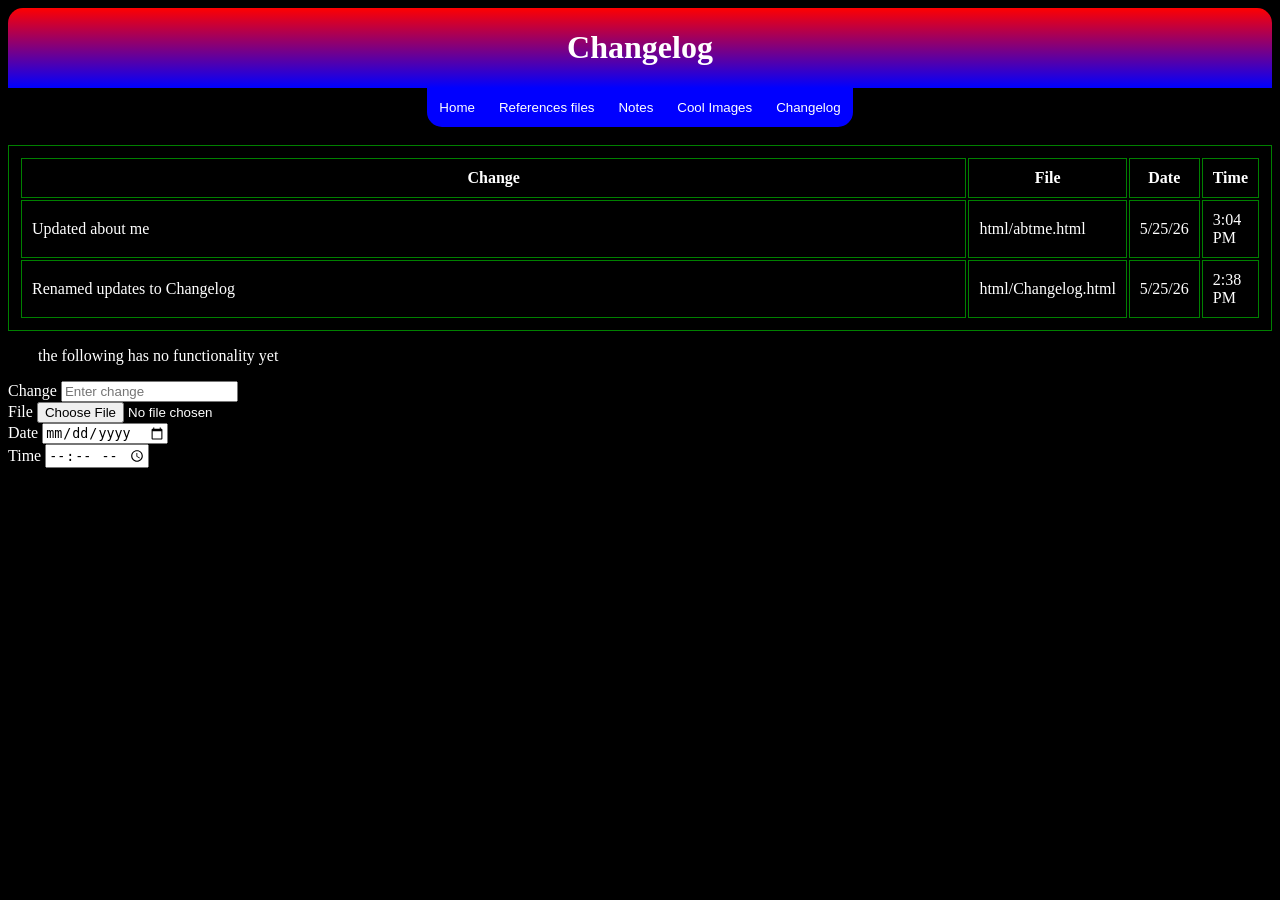
==== html/Changelog.html @ 70653b74 "- updated grammer - added comments to the stylesheet - reformatted files" ====
<!DOCTYPE html>

<!--
File: updates.html
GUI Assignment: Creating Your First Web Page
Riley Stevens, UMass Lowell Computer Science, riley_stevens@student.uml.edu
Copyright (c) 2026 by Riley. All rights reserved. May be freely copied or
excerpted for educational purposes with credit to the author.
updated by RS on May 25, 2026 at 2:32 PM
-->

<html>
<head>
<link rel="stylesheet" href="../css/styles.css">
</head>
<title id="title"> GUI Programming Portfolio </title>
<body>

    <header>
        <h1> Changelog</h1>
    </header>

    <nav>
    <!--
            nav bar
        -->
        
            <a href="../index.html"><button id="buttonleft"> Home </button></a>
            <a href="references.html"><button> References files </button></a>
            <a href="notes.html"><button> Notes </button></a>
            <a href="images.html"><button> Cool Images </button></a>
            <a href="Changelog.html"><button id="buttonright"> Changelog </button></a>
        
    </nav>
    <br>
    <!--
        Plan to add functionality later when learning javascript
    -->
    <table>
        <thread>
            <tr>
                <th>Change</th>
                <th>File</th>
                <th>Date</th>
                <th>Time</th>
            </tr>
        </thread>
        <!--
            the table elements should be dynamic but dont have the capability yet
        -->
        <tbody>
            <tr>
                <td>Updated about me</td>
                <td>html/abtme.html</td>
                <td>5/25/26</td>
                <td>3:04 PM</td>
            </tr>
            <tr>
                <td>Renamed updates to Changelog</td>
                <td>html/Changelog.html</td>
                <td>5/25/26</td>
                <td>2:38 PM</td>
            </tr>
        </tbody>
    </table>
    <p>the following has no functionality yet</p>
    <form action="" method="POST">
        <div>
            <label> Change</label>
            <input type="text" name="change" placeholder="Enter change">
        </div>
        <div>
            <label> File </label>
            <input type="file" name="file" placeholder="Enter file location">
        </div>
        <div>
            <label> Date</label>
            <input type="date" name="date" placeholder="Enter date changed">
        </div>
        <div>
            <label> Time</label>
            <input type="time" name="time" placeholder="Enter time changed">
        </div>
</body>
</html>
---- css/styles.css ----
body {
    background-color: black;
    color: white;
}

/*  links were difficult to see 
*/
a:link {
    color: aquamarine;
}

a:visited {
    color: plum;
}

/* default font & text color
*/
p h2,
h3,
h4,
h5 {
    color: white;
    font-family: Georgia, 'Times New Roman', Times, serif;
}

/* width and hight for the iframe on the front page
*/
iframe {
    width: 55%;
    height: 290px;
}

/* automatic indentation for only paragraphs, not headers 
*/
p {
    text-indent: 30px;
}

/*  Default image styling
*/
img {
    border-radius: 10%;
    max-width: 90%;
    padding: 10px;
    transition-duration: 0.4s;
}

/*  images in the "cool images tab" to expand on hover
*/
img:hover {
    max-width: 95%;
}

/* this locks the self portrait so it doesn't expand and mess up the text wrapping
*/
img.portrait {
    float: left;
    max-width: 40%;
}

/* main header styling with gradient 
*/
header {
    background-image: linear-gradient(to bottom, red, blue);
    color: white;
    justify-content: center;
    align-items: center;
    display: flex;
    border-radius: 15px 15px 0px 0px;
}

/* nav bar 
*/
nav {
    display: flex;
    width: 100%;
    justify-content: center;
}

/* button styling for nav bar 
*/
button {
    position: sticky;
    transition-duration: 0.2s;
    padding: 10px;
    border: 2px solid blue;
    background-color: blue;
    color: rgb(255, 255, 255);
}

/*button hover effect - changes the border to red 
*/
button:hover {
    background-color: rgb(0, 58, 165);
    border: 2px solid red;
    cursor: pointer;
}

/* rounds the left and rightmost buttons 
*/
#buttonleft {
    border-radius: 0px 0px 0px 15px;
}

#buttonright {
    border-radius: 0px 0px 15px 0px;
}

/* table formatting 
*/
table,
th,
td {
    width: 100%;
    border: 1px solid green;
    padding: 10px;
}

/* scaling for the images so the remain in 2 distinct columns - yes i could've also called them columns instead of leftmost and rightmost
*/
.lefthalf {
    float: left;
    max-width: 50%;
}

.righthalf {
    float: right;
    max-width: 50%
}
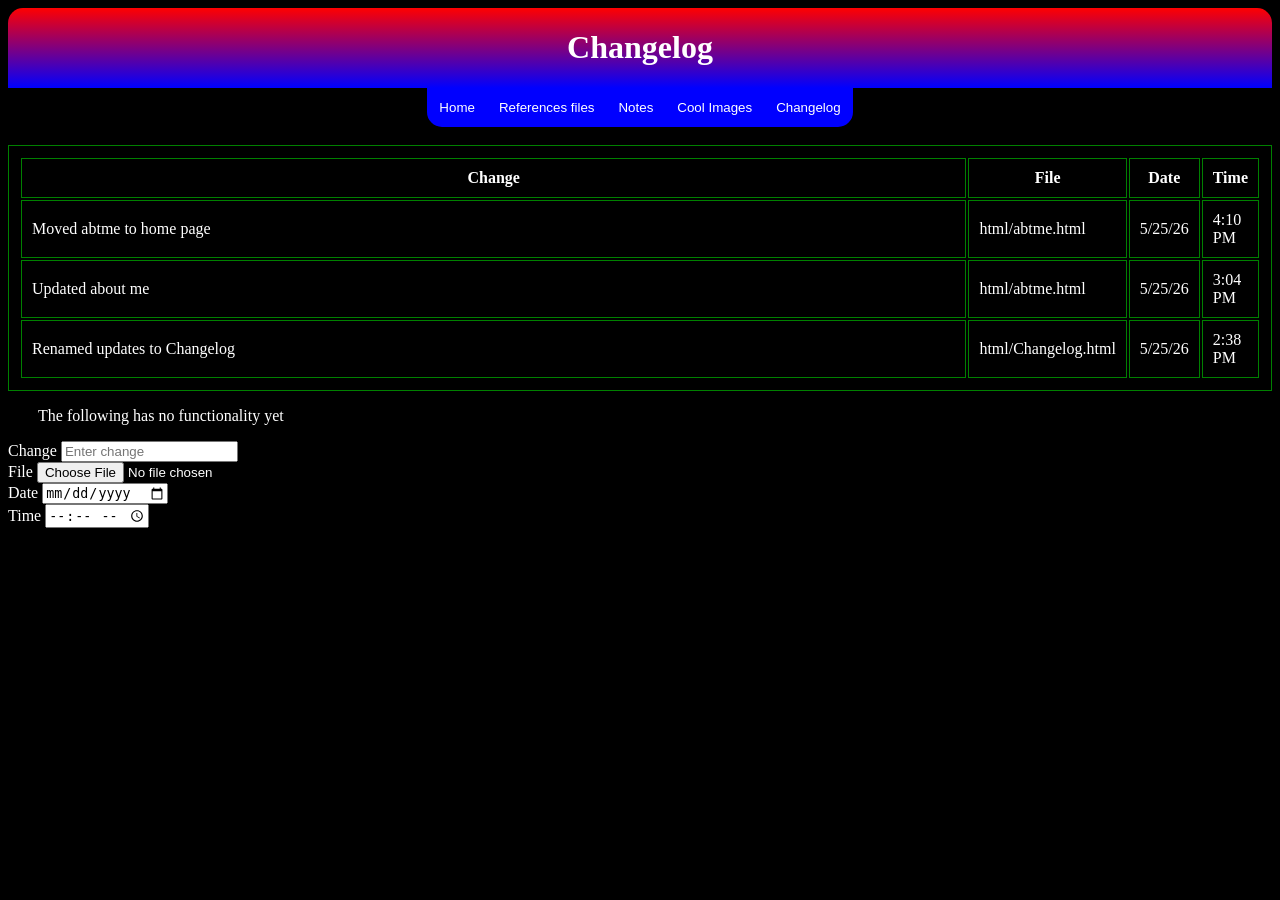
==== commit c20c9be7: "- updated grammer" ====
--- a/html/Changelog.html
+++ b/html/Changelog.html
@@ -6,14 +6,16 @@
 Riley Stevens, UMass Lowell Computer Science, riley_stevens@student.uml.edu
 Copyright (c) 2026 by Riley. All rights reserved. May be freely copied or
 excerpted for educational purposes with credit to the author.
-updated by RS on May 25, 2026 at 2:32 PM
+updated by RS on May 25, 2026 at 9:13 PM
 -->
 
 <html>
+
 <head>
-<link rel="stylesheet" href="../css/styles.css">
+    <link rel="stylesheet" href="../css/styles.css">
 </head>
 <title id="title"> GUI Programming Portfolio </title>
+
 <body>
 
     <header>
@@ -21,16 +23,16 @@
     </header>
 
     <nav>
-    <!--
+        <!--
             nav bar
         -->
-        
-            <a href="../index.html"><button id="buttonleft"> Home </button></a>
-            <a href="references.html"><button> References files </button></a>
-            <a href="notes.html"><button> Notes </button></a>
-            <a href="images.html"><button> Cool Images </button></a>
-            <a href="Changelog.html"><button id="buttonright"> Changelog </button></a>
-        
+
+        <a href="../index.html"><button id="buttonleft"> Home </button></a>
+        <a href="references.html"><button> References files </button></a>
+        <a href="notes.html"><button> Notes </button></a>
+        <a href="images.html"><button> Cool Images </button></a>
+        <a href="Changelog.html"><button id="buttonright"> Changelog </button></a>
+
     </nav>
     <br>
     <!--
@@ -50,6 +52,12 @@
         -->
         <tbody>
             <tr>
+                <td>Moved abtme to home page</td>
+                <td>html/abtme.html</td>
+                <td>5/25/26</td>
+                <td>4:10 PM</td>
+            </tr>
+            <tr>
                 <td>Updated about me</td>
                 <td>html/abtme.html</td>
                 <td>5/25/26</td>
@@ -63,7 +71,7 @@
             </tr>
         </tbody>
     </table>
-    <p>the following has no functionality yet</p>
+    <p>The following has no functionality yet</p>
     <form action="" method="POST">
         <div>
             <label> Change</label>
@@ -82,4 +90,5 @@
             <input type="time" name="time" placeholder="Enter time changed">
         </div>
 </body>
+
 </html>
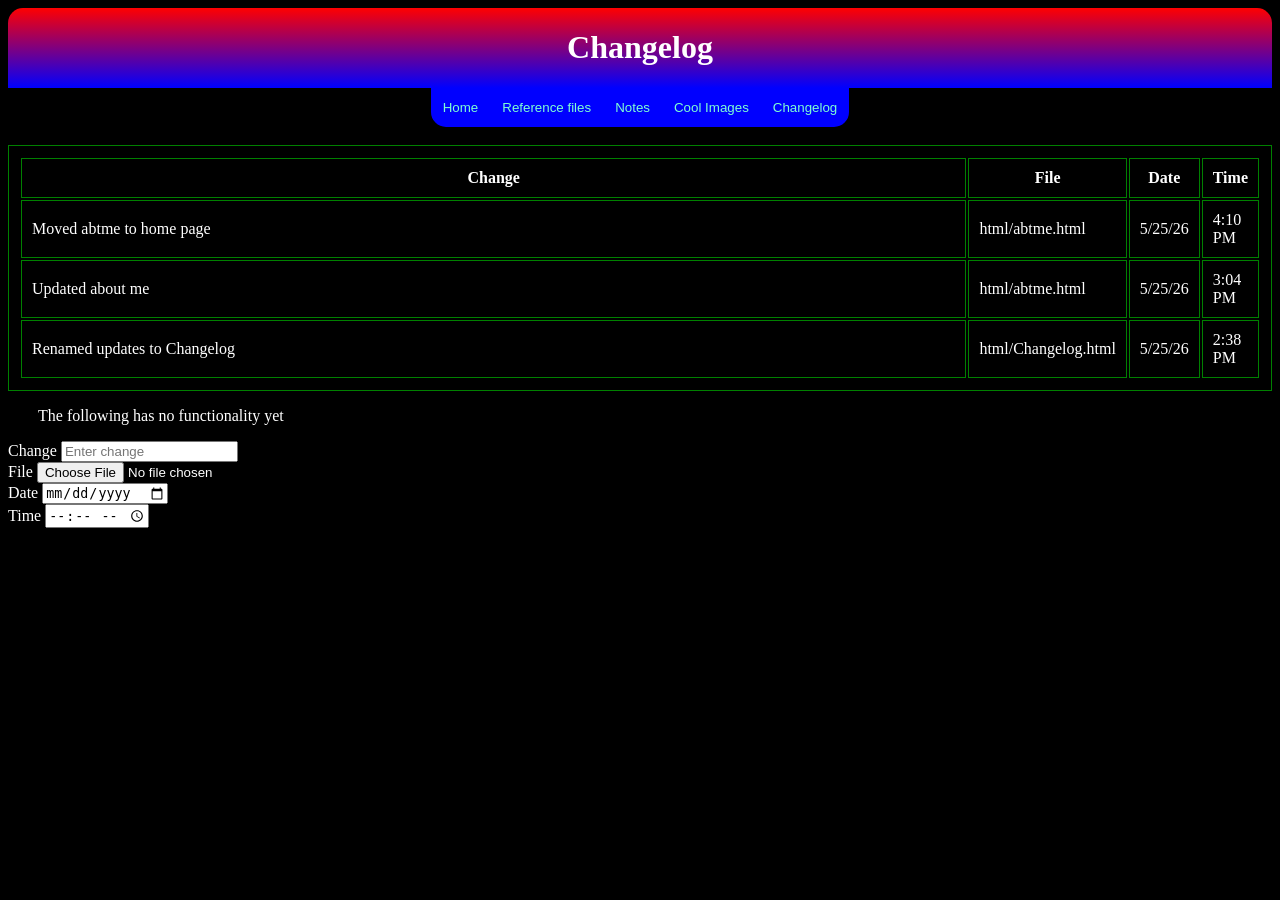
==== commit 88c5da4f: "-fixed validator issues" ====
--- a/html/Changelog.html
+++ b/html/Changelog.html
@@ -9,7 +9,7 @@
 updated by RS on May 25, 2026 at 9:13 PM
 -->
 
-<html>
+<html lang="en">
 
 <head>
     <link rel="stylesheet" href="../css/styles.css">
@@ -26,12 +26,11 @@
         <!--
             nav bar
         -->
-
-        <a href="../index.html"><button id="buttonleft"> Home </button></a>
-        <a href="references.html"><button> References files </button></a>
-        <a href="notes.html"><button> Notes </button></a>
-        <a href="images.html"><button> Cool Images </button></a>
-        <a href="Changelog.html"><button id="buttonright"> Changelog </button></a>
+        <button id="buttonleft"> <a href="../index.html"> Home </a></button>
+        <button> <a href="references.html"> Reference files </a></button>
+        <button> <a href="notes.html"> Notes </a></button>
+        <button> <a href="images.html">Cool Images </a></button>
+        <button id="buttonright"><a href="Changelog.html"> Changelog </a></button>
 
     </nav>
     <br>
--- a/css/styles.css
+++ b/css/styles.css
@@ -26,8 +26,7 @@
 /* width and hight for the iframe on the front page
 */
 iframe {
-    width: 55%;
-    height: 290px;
+    width: 50%;
 }
 
 /* automatic indentation for only paragraphs, not headers 
@@ -55,9 +54,8 @@
 */
 img.portrait {
     float: left;
-    max-width: 40%;
+    width: 30%;
 }
-
 /* main header styling with gradient 
 */
 header {
@@ -86,6 +84,10 @@
     border: 2px solid blue;
     background-color: blue;
     color: rgb(255, 255, 255);
+    & > a{
+        color: white;
+        text-decoration: none;
+    }
 }
 
 /*button hover effect - changes the border to red 
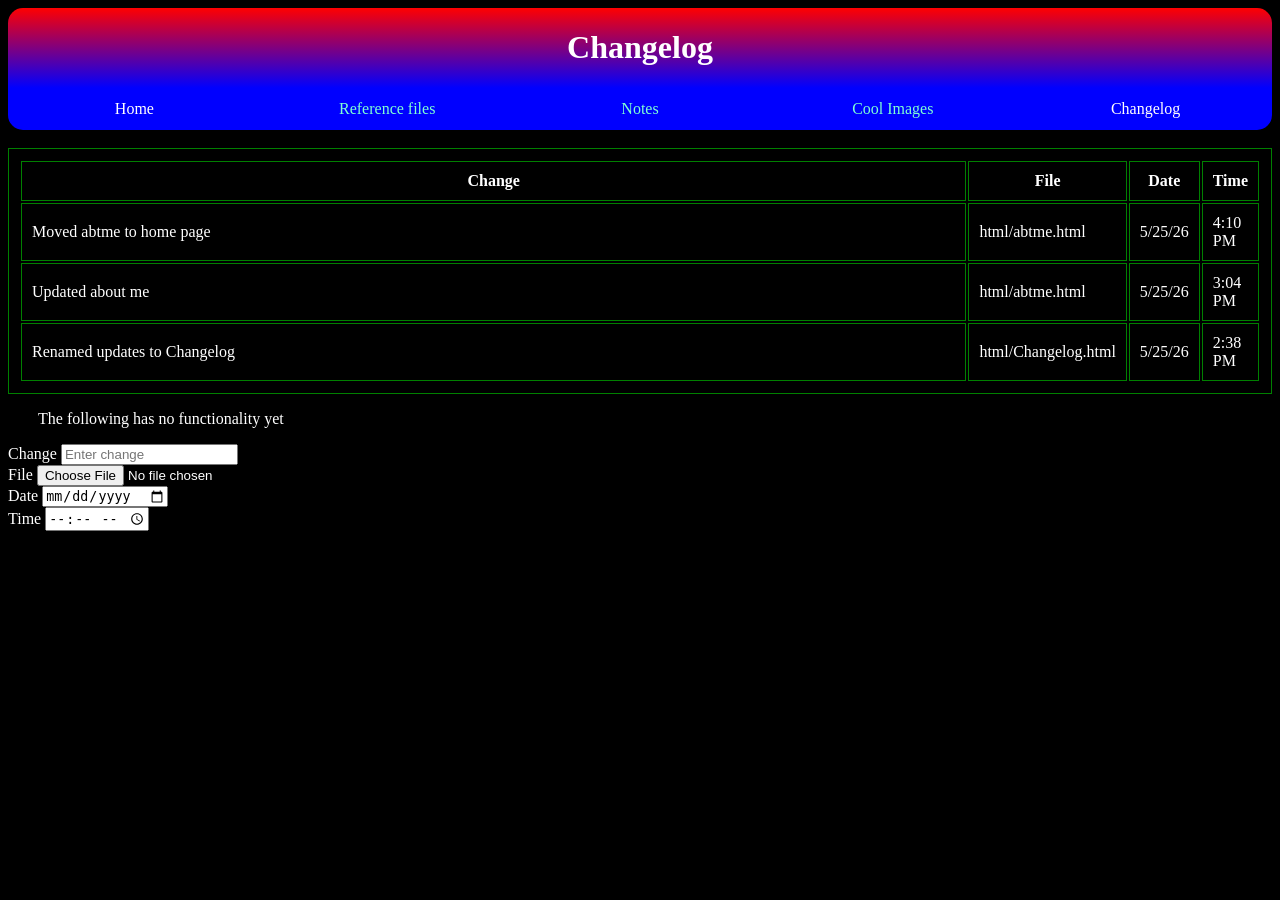
==== commit a9b5b7d0: "- updated button styling for validator" ====
--- a/html/Changelog.html
+++ b/html/Changelog.html
@@ -26,12 +26,11 @@
         <!--
             nav bar
         -->
-        <button id="buttonleft"> <a href="../index.html"> Home </a></button>
-        <button> <a href="references.html"> Reference files </a></button>
-        <button> <a href="notes.html"> Notes </a></button>
-        <button> <a href="images.html">Cool Images </a></button>
-        <button id="buttonright"><a href="Changelog.html"> Changelog </a></button>
-
+            <a href="../index.html" id="buttonleft"> Home </a>
+            <a href="references.html" class="linkbutton"> Reference files </a>
+            <a href="notes.html" class="linkbutton"> Notes </a>
+            <a href="images.html" class="linkbutton">Cool Images </a>
+            <a href="Changelog.html" id="buttonright"> Changelog </a>
     </nav>
     <br>
     <!--
--- a/css/styles.css
+++ b/css/styles.css
@@ -77,22 +77,21 @@
 
 /* button styling for nav bar 
 */
-button {
-    position: sticky;
+.linkbutton, #buttonleft, #buttonright{
+    text-align: center;
+    margin:auto;
+    width:20%;
     transition-duration: 0.2s;
     padding: 10px;
     border: 2px solid blue;
     background-color: blue;
     color: rgb(255, 255, 255);
-    & > a{
-        color: white;
-        text-decoration: none;
-    }
+    text-decoration: none;
 }
 
 /*button hover effect - changes the border to red 
 */
-button:hover {
+.linkbutton:hover, #buttonleft:hover, #buttonright:hover{
     background-color: rgb(0, 58, 165);
     border: 2px solid red;
     cursor: pointer;
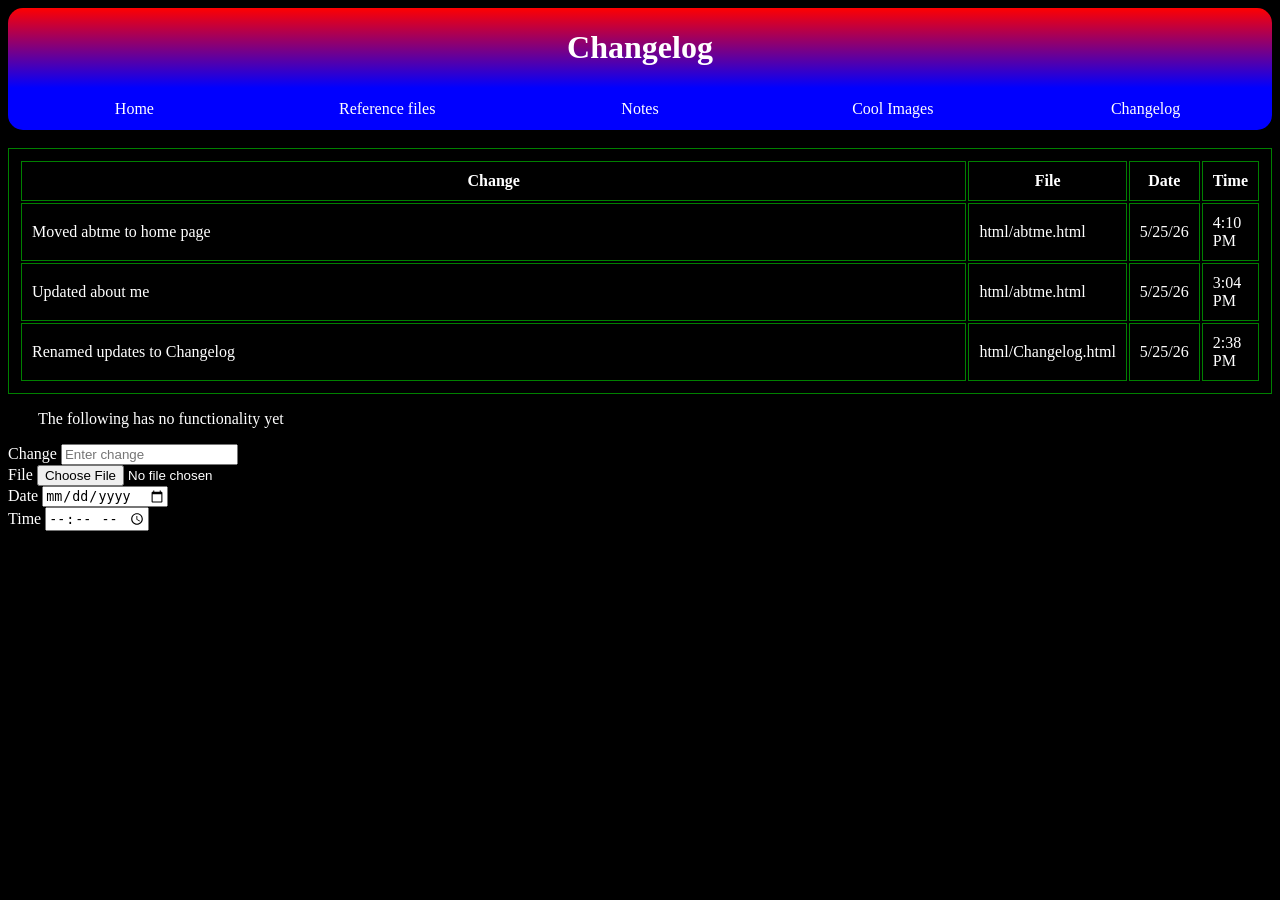
==== commit e3a2cd4d: "- fixed thread tag in table" ====
--- a/html/Changelog.html
+++ b/html/Changelog.html
@@ -13,8 +13,9 @@
 
 <head>
     <link rel="stylesheet" href="../css/styles.css">
+    <title id="title"> GUI Programming Portfolio </title>
 </head>
-<title id="title"> GUI Programming Portfolio </title>
+
 
 <body>
 
@@ -37,14 +38,12 @@
         Plan to add functionality later when learning javascript
     -->
     <table>
-        <thread>
-            <tr>
-                <th>Change</th>
-                <th>File</th>
-                <th>Date</th>
-                <th>Time</th>
-            </tr>
-        </thread>
+        <tr>
+            <th>Change</th>
+            <th>File</th>
+            <th>Date</th>
+            <th>Time</th>
+        </tr>
         <!--
             the table elements should be dynamic but dont have the capability yet
         -->
--- a/css/styles.css
+++ b/css/styles.css
@@ -77,7 +77,7 @@
 
 /* button styling for nav bar 
 */
-.linkbutton, #buttonleft, #buttonright{
+a.linkbutton, #buttonleft, #buttonright{
     text-align: center;
     margin:auto;
     width:20%;
@@ -88,10 +88,14 @@
     color: rgb(255, 255, 255);
     text-decoration: none;
 }
-
+/* link buttons were inheriting the visited color
+*/
+a.linkbutton:visited{
+    color: rgb(255, 255, 255);
+}
 /*button hover effect - changes the border to red 
 */
-.linkbutton:hover, #buttonleft:hover, #buttonright:hover{
+a.linkbutton:hover, #buttonleft:hover, #buttonright:hover{
     background-color: rgb(0, 58, 165);
     border: 2px solid red;
     cursor: pointer;
